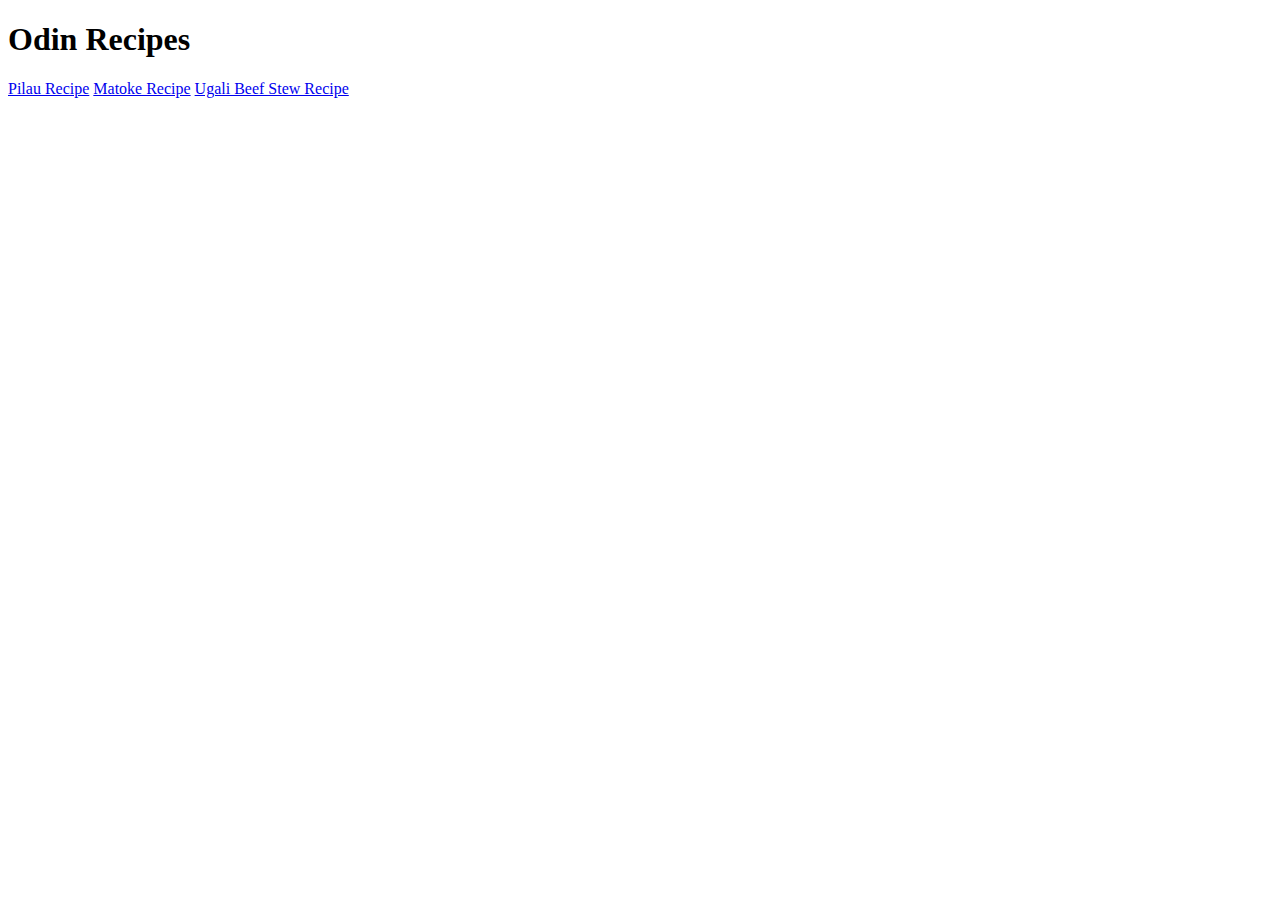
==== index.html @ 2dbaa64c "update code" ====
<!DOCTYPE html>
<html lang="en">
<head>
    <meta charset="UTF-8">
    <meta name="viewport" content="width=device-width, initial-scale=1.0">
    <title>Odin Recipe</title>
</head>
<body>
    <h1>Odin Recipes</h1>
    <a href="recipes/pilau.html" >Pilau Recipe</a>
    <a href="recipes/matoke.html" >Matoke Recipe</a>
    <a href="recipes/ugali_beef.html" >Ugali Beef Stew  Recipe</a>

  
</body>
</html>
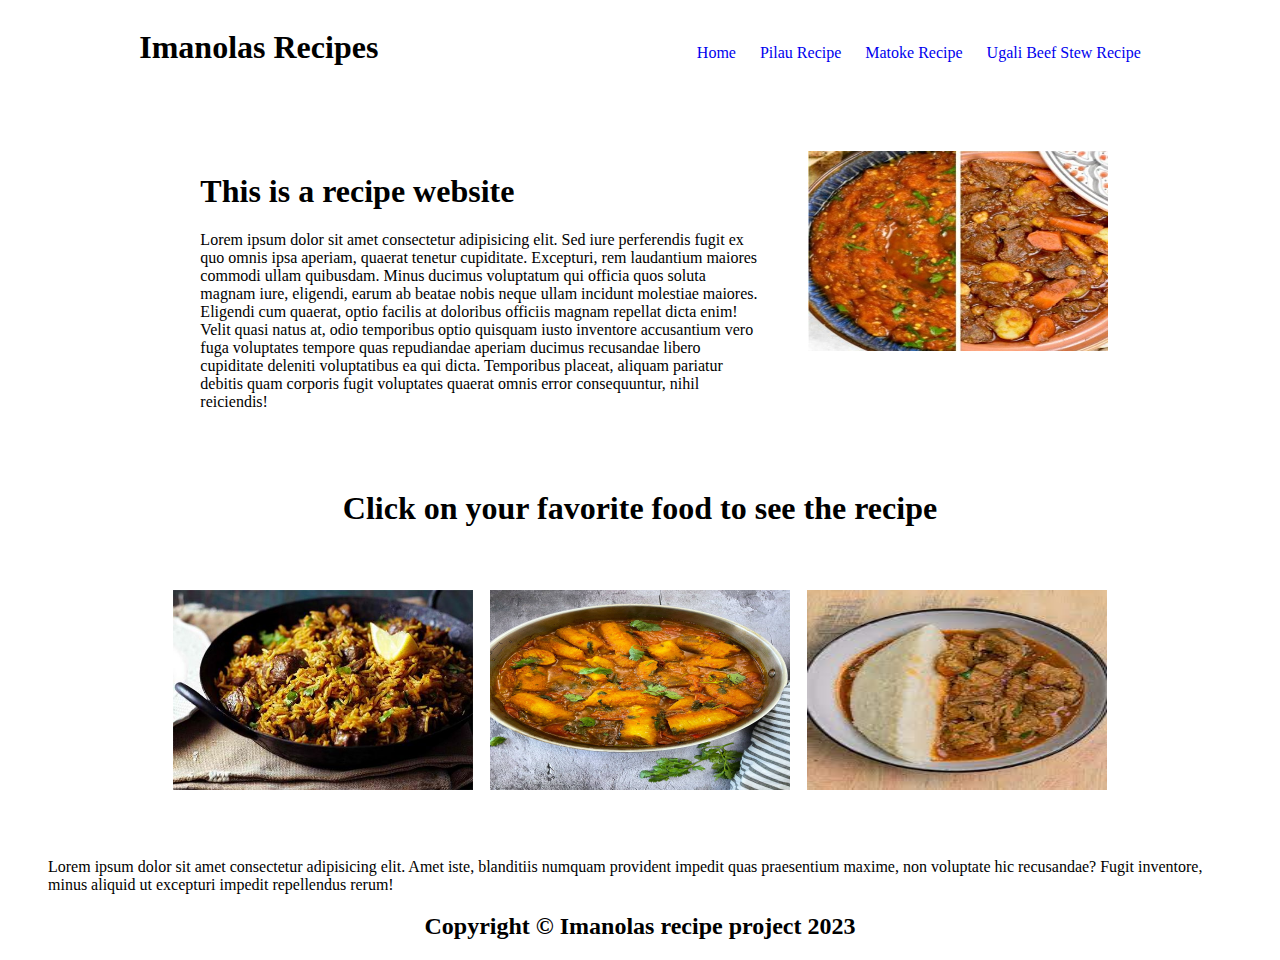
==== commit 387978bd: "added css styles" ====
--- a/index.html
+++ b/index.html
@@ -3,14 +3,57 @@
 <head>
     <meta charset="UTF-8">
     <meta name="viewport" content="width=device-width, initial-scale=1.0">
-    <title>Odin Recipe</title>
+    <title>Imanolas Recipe</title>
+    <link rel="stylesheet" href="styles.css">
 </head>
 <body>
-    <h1>Odin Recipes</h1>
-    <a href="recipes/pilau.html" >Pilau Recipe</a>
-    <a href="recipes/matoke.html" >Matoke Recipe</a>
-    <a href="recipes/ugali_beef.html" >Ugali Beef Stew  Recipe</a>
+    <div class="header">
 
-  
+   <div class ="logo-menu"> 
+    <h1>Imanolas Recipes</h1>
+   <ul class="nav-list"> 
+    <li><a href="#">Home</a></li>
+    <li><a href="recipes/pilau.html" >Pilau Recipe</a></li>
+   <li> <a href="recipes/matoke.html" >Matoke Recipe</a> </li>
+  <li>  <a href="recipes/ugali_beef.html" >Ugali Beef Stew  Recipe</a> </li>
+</ul>
+   </div>
+ 
+   <div class="landing_page">
+
+   <div class="landing_paragraph">
+     <h1 class="hero-main-text">This is a recipe website</h1>
+     <p>Lorem ipsum dolor sit amet consectetur adipisicing elit. Sed iure perferendis fugit ex quo omnis ipsa aperiam, quaerat tenetur cupiditate. Excepturi, rem laudantium maiores commodi ullam quibusdam. Minus ducimus voluptatum qui officia quos soluta magnam iure, eligendi, earum ab beatae nobis neque ullam incidunt molestiae maiores. Eligendi cum quaerat, optio facilis at doloribus officiis magnam repellat dicta enim! Velit quasi natus at, odio temporibus optio quisquam iusto inventore accusantium vero fuga voluptates tempore quas repudiandae aperiam ducimus recusandae libero cupiditate deleniti voluptatibus ea qui dicta. Temporibus placeat, aliquam pariatur debitis quam corporis fugit voluptates quaerat omnis error consequuntur, nihil reiciendis!</p>
+</div>
+
+<div>
+<img src="./images/landing_page_img.jpeg">
+   </div>
+    </div>
+</div>
+
+<div class = "recipes-link">
+   <center> <h1 class="third-header">Click on your favorite food to see the recipe</h1></center>
+    <div class="recipes">
+        <div class="pilau"><img src="images/pilau.jpg" alt="">
+
+        </div>
+        <div class="matoke"><img src="images/matoke.jpeg" alt="">
+
+        </div>
+        <div class="ugali"><img src="images/ugali_beef.jpeg" alt="">
+
+        </div>
+    </div>
+
+</div>
+
+<div class="quotes">
+    <blockquote>Lorem ipsum dolor sit amet consectetur adipisicing elit. Amet iste, blanditiis numquam provident impedit quas praesentium maxime, non voluptate hic recusandae? Fugit inventore, minus aliquid ut excepturi impedit repellendus rerum!</blockquote>
+</div>
+
+  <div class ="footer">
+   <center> <h2>Copyright &copy; Imanolas recipe project 2023 </h2> </center>
+  </div>
 </body>
 </html>--- a/styles.css
+++ b/styles.css
@@ -0,0 +1,49 @@
+
+ .logo-menu {
+    display: flex;
+    justify-content: space-around;
+    gap:1rem;
+    align-items: baseline;
+    
+ }
+ .nav-list{
+    display: flex;
+    
+   
+    list-style: none;
+    gap: 1.5rem;
+   
+    
+ }
+ /*body, div{
+    border: 5px solid red;
+ } */
+ .landing_page{
+    display: flex;
+    justify-content: space-around;
+    gap:1rem;
+    margin:5% 13%; 
+   
+ }
+ a{
+    text-decoration: none;
+ }
+ 
+ .landing_paragraph{
+    padding: 0% 3%;
+
+ }
+.recipes{
+   display:flex;
+   flex: 1;
+   justify-content: space-around;
+   gap: 1rem;
+   margin:5% 13%; 
+}
+img{
+   width:300px;
+   aspect-ratio: 3/2;
+   
+   
+  
+}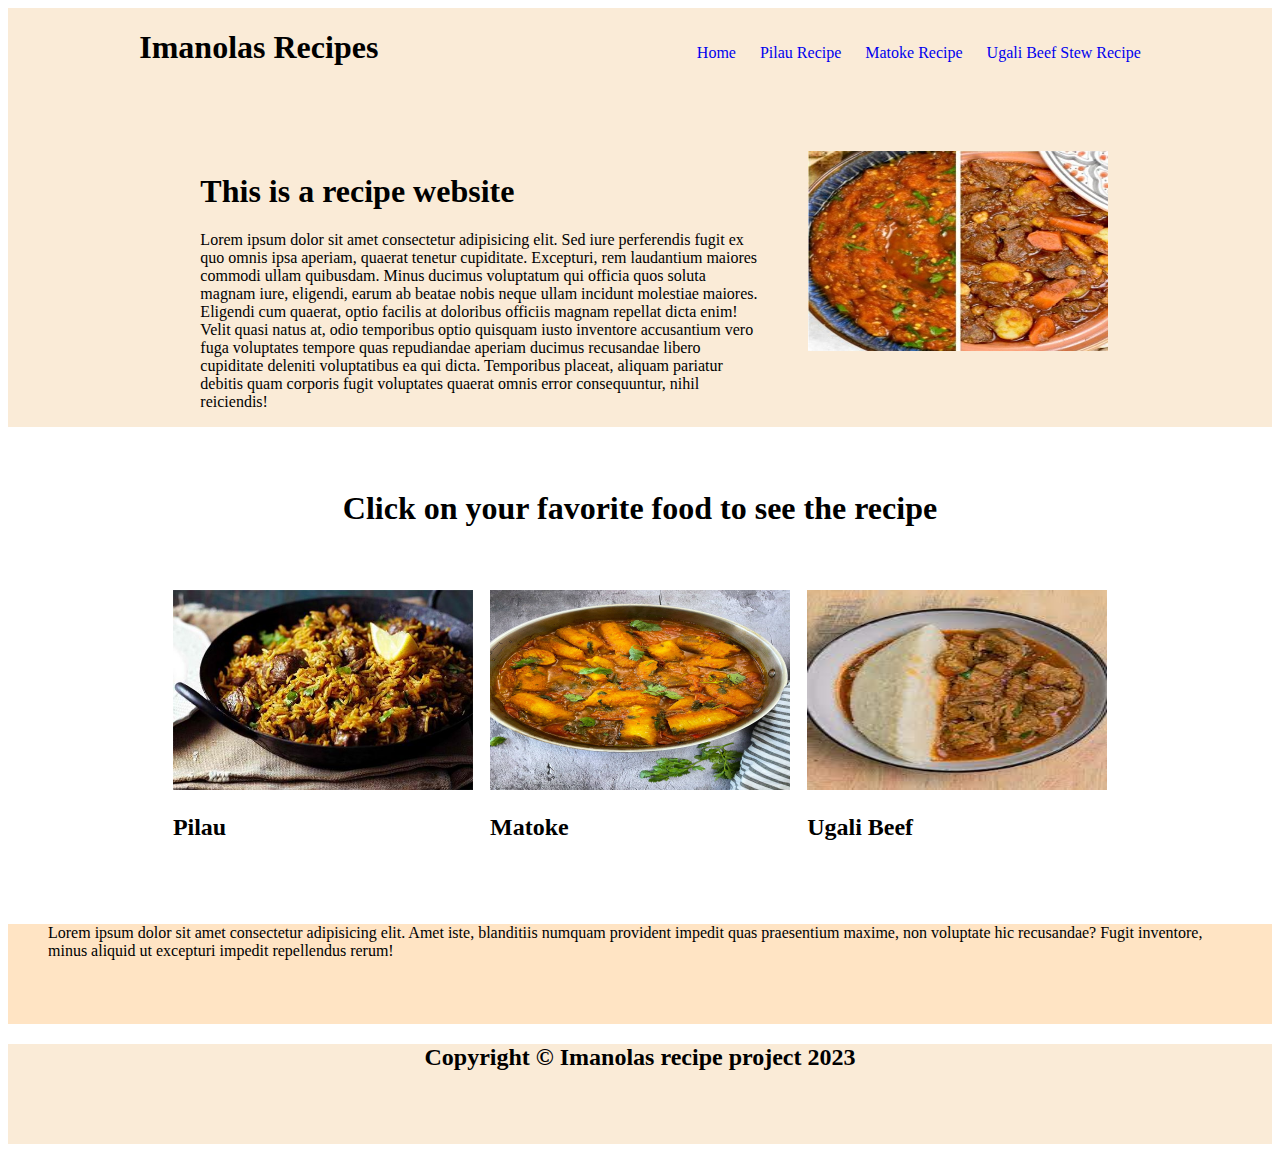
==== commit e79b54fe: "added css alignment and background colors" ====
--- a/index.html
+++ b/index.html
@@ -36,12 +36,15 @@
    <center> <h1 class="third-header">Click on your favorite food to see the recipe</h1></center>
     <div class="recipes">
         <div class="pilau"><img src="images/pilau.jpg" alt="">
+          <h2>Pilau</h2>
 
         </div>
         <div class="matoke"><img src="images/matoke.jpeg" alt="">
+          <h2>Matoke</h2>
 
         </div>
         <div class="ugali"><img src="images/ugali_beef.jpeg" alt="">
+          <h2>Ugali Beef</h2>
 
         </div>
     </div>
--- a/styles.css
+++ b/styles.css
@@ -4,6 +4,7 @@
     justify-content: space-around;
     gap:1rem;
     align-items: baseline;
+    flex:1
     
  }
  .nav-list{
@@ -46,4 +47,16 @@
    
    
   
+}
+.quotes{
+  /* margin:5% 13%; */
+   background-color: bisque; 
+   height: 100px;;
+}
+
+.header, .footer{
+   background-color: antiquewhite;
+}
+.footer{
+   height: 100px;;
 }